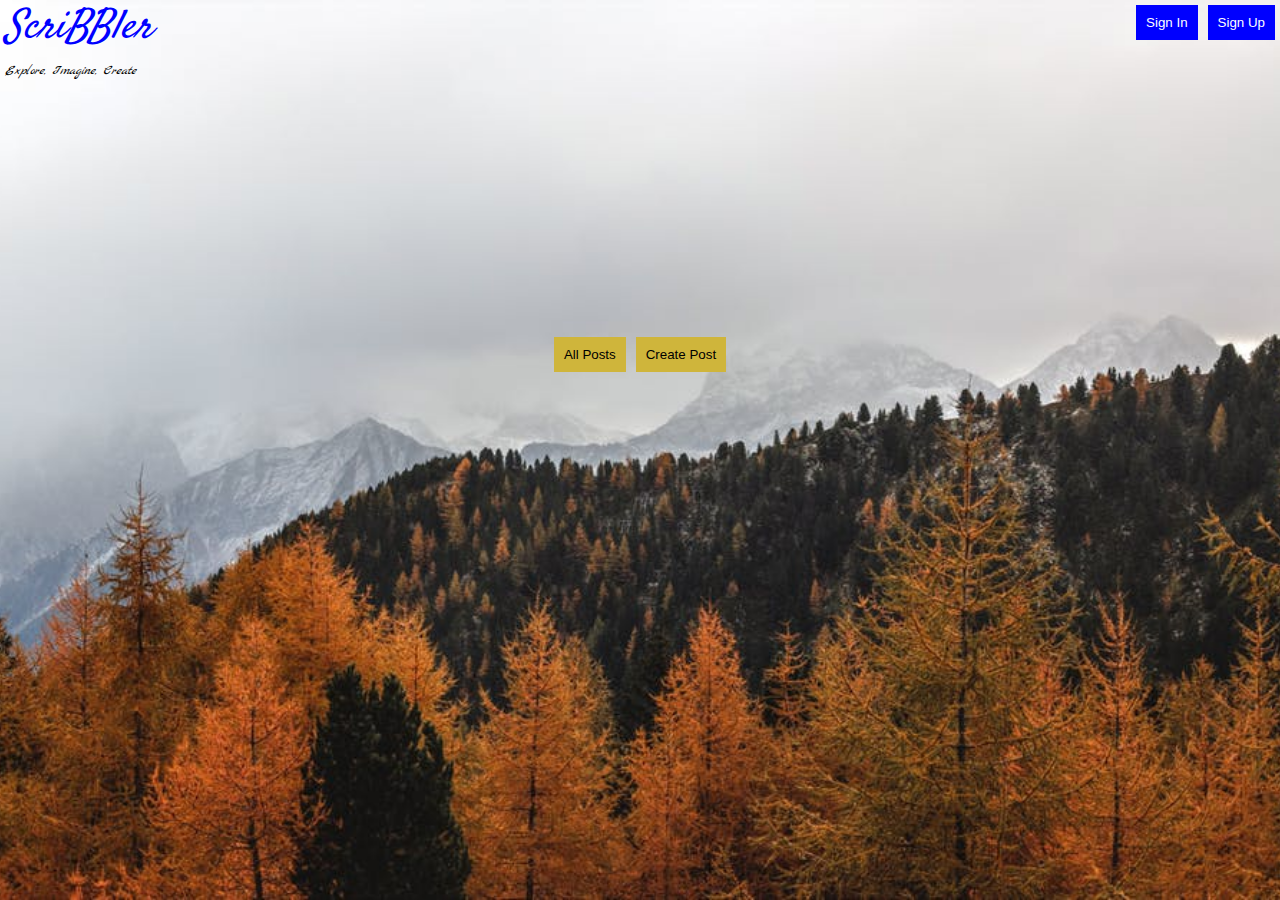
==== index.html @ f2e15c4d "Commit_1" ====
<!DOCTYPE html>
<html>
<head>

    <!-- Place all CSS for header in this file -->
    <link href='css\header.css' rel='stylesheet' type='text/css'>

    <!-- Place all CSS for the rest of the elements in this file -->
    <link href='css\index.css' rel='stylesheet' type='text/css'>

	<!-- Place all CSS for fonts in this file -->
    <link href='css\font.css' rel='stylesheet' type='text/css'>

</head>
<body>
    <div id="main-container-div">

        <div class="header">

            <button class="topButtons" id="signUp">Sign Up</button>
            <button class="topButtons" id="signIn">Sign In</button>
            <a id="pageTitle" class="logo-title">ScriBBler</a>
            <p class="middleText">Explore, Imagine, Create</p>

        </div>
           
        <div class="postButtons">

        	<!-- Insert code for All Posts & Create Post button here -->
            <button class="centerButtons" onclick=" window.location.href='html/bloglist.html'">All Posts</button>
            <button class="centerButtons" >Create Post</button>

        </div>
    </div>

    <div>

    	<!-- Insert code for Sign In modal here -->
        <div id="myModal1" class="modal">

        <!-- Modal content -->
            
            <div class="modal-content">
            <span class="close">&times;</span>
                <h2 style="font-family:Abel;">Welcome Back!</h2>
                <hr>
           <form action="/action_page.php">

    <div class="container">
    <label for="uname"><b>Username</b></label>
    <input type="text" placeholder="Enter Username" name="uname" required>

    <label for="psw"><b>Password</b></label>
    <input type="password" placeholder="Enter Password" name="psw" required>
        
    <button type="submit" class="formButton">Login</button>
   
  </div>

               <p>Not a member? <span onclick="callSign()" style="color:blue;">SignUp</span></p>
</form>

                  
    
                </div>

        
            </div>

        </div>

    <div>
        
    	<!-- Insert code for Sign Up modal here -->
           <div id="myModal2" class="modal">

        <!-- Modal content -->
            
            <div class="modal-content">
            <span class="close">&times;</span>
            <form action="/action_page.php" >
  <div class="container">
    <h1 style="font-family:Abel; ">Get Started</h1>
   
    <hr>
      
      <label for="email"><b>Username</b></label>
    <input type="text" placeholder="Enter Full Name" name="email" required>

    <label for="username"><b>Username</b></label>
    <input type="text" placeholder="Enter Username" name="username" required>

    <label for="psw"><b>Password</b></label>
    <input type="password" placeholder="Enter Password" name="psw" required>

    <label for="psw-confirm"><b>Confirm Password</b></label>
    <input type="password" placeholder="Confirm Password" name="psw-repeat" required>
    
      <button type="submit" class="formButton">Sign Up</button>
  </div>
</form>
            </div>      

    </div>

    <div>

    	<!-- Insert code for Create Post modal here -->

    </div>

	<!-- Place all Javascript for header in this file -->
	<script src="js\header.js"></script>
	<!-- Place all Javascript for rest of the elements in this file -->
    <script src="js\index.js"></script>

</body>
</html>
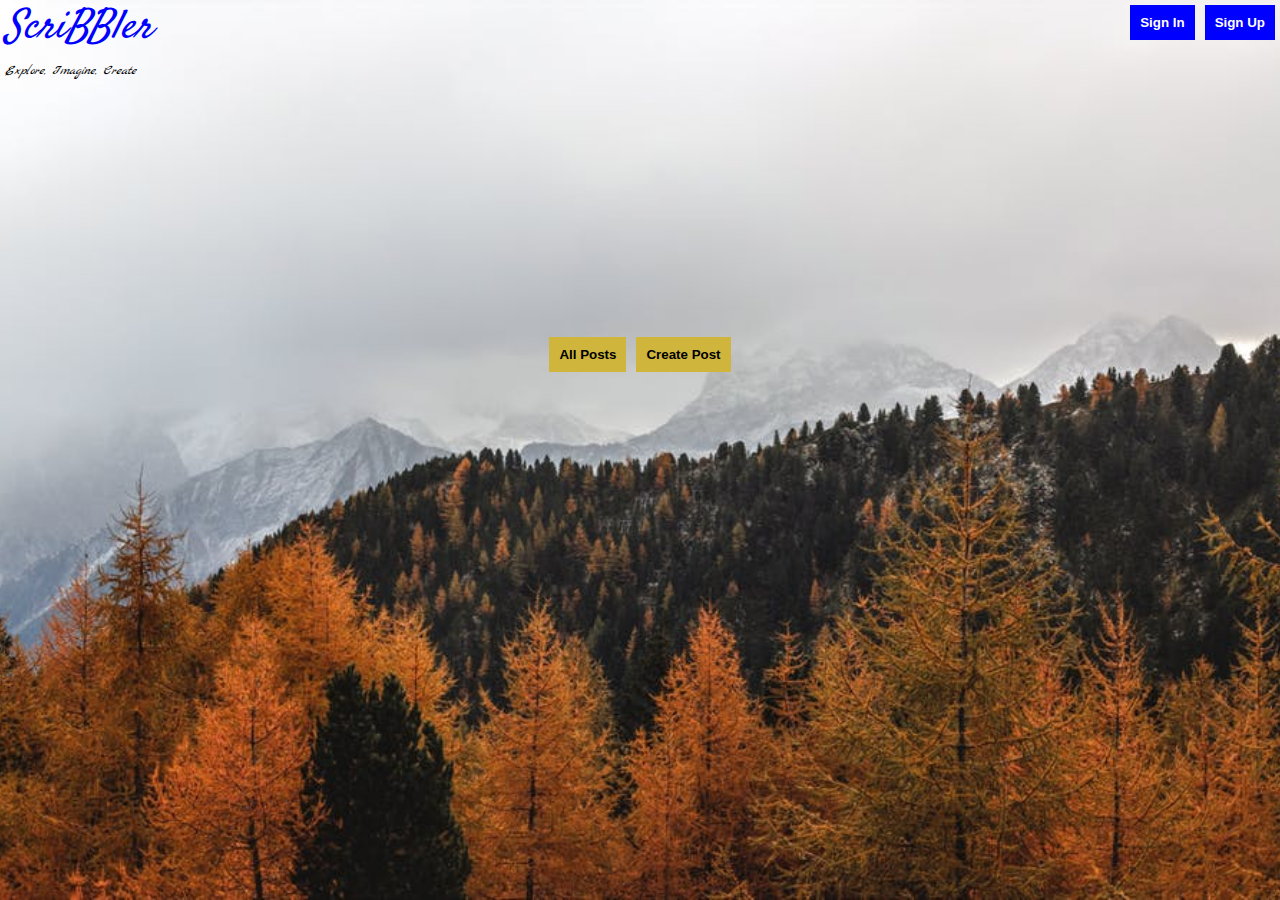
==== commit 6928f5e1: "Commit_4" ====
--- a/index.html
+++ b/index.html
@@ -17,8 +17,8 @@
 
         <div class="header">
 
-            <button class="topButtons" id="signUp">Sign Up</button>
-            <button class="topButtons" id="signIn">Sign In</button>
+            <button class="topButtons" id="signUp"><b>Sign Up</b></button>
+            <button class="topButtons" id="signIn"><b>Sign In</b></button>
             <a id="pageTitle" class="logo-title">ScriBBler</a>
             <p class="middleText">Explore, Imagine, Create</p>
 
@@ -27,8 +27,8 @@
         <div class="postButtons">
 
         	<!-- Insert code for All Posts & Create Post button here -->
-            <button class="centerButtons" onclick=" window.location.href='html/bloglist.html'">All Posts</button>
-            <button class="centerButtons" >Create Post</button>
+            <button class="centerButtons" onclick=" window.location.href='html/bloglist.html'"><b>All Posts</b></button>
+            <button class="centerButtons" id="createPost" onclick="create()"><b>Create Post</b></button>
 
         </div>
     </div>
@@ -105,7 +105,32 @@
 
     <div>
 
-    	<!-- Insert code for Create Post modal here -->
+    	<!-- Insert code for Create Post modal here -->   
+        <div id="myModal3" class="modal">
+
+        <!-- Modal content -->
+            
+            <div class="modal-content">
+            <span class="close">&times;</span>
+            <form action="/action_page.php" >
+  <div class="container">
+    <h1 style="font-family:Abel; ">Create Post</h1>
+   
+    <hr>
+      
+       <label for="exampleInputTitle1">Enter Title</label>
+    <input type="text" class="form-control" id="exampleInputTitle1" aria-describedby="emailHelp" placeholder="Enter Title" required>
+    <label for="userComments">Description</label>
+      <textarea class="form-control" id="userComments" placeholder="Desciption ..." required></textarea>
+    <div class="postButton">
+      <button type="submit" class="createButton" style="text-align: center;">Create</button>
+       <button type="button" class="cancelbtn" style="text-align: center;">Cancel</button>
+      </div>
+  </div>
+</form>
+            </div> 
+       
+  </div>
 
     </div>
 
